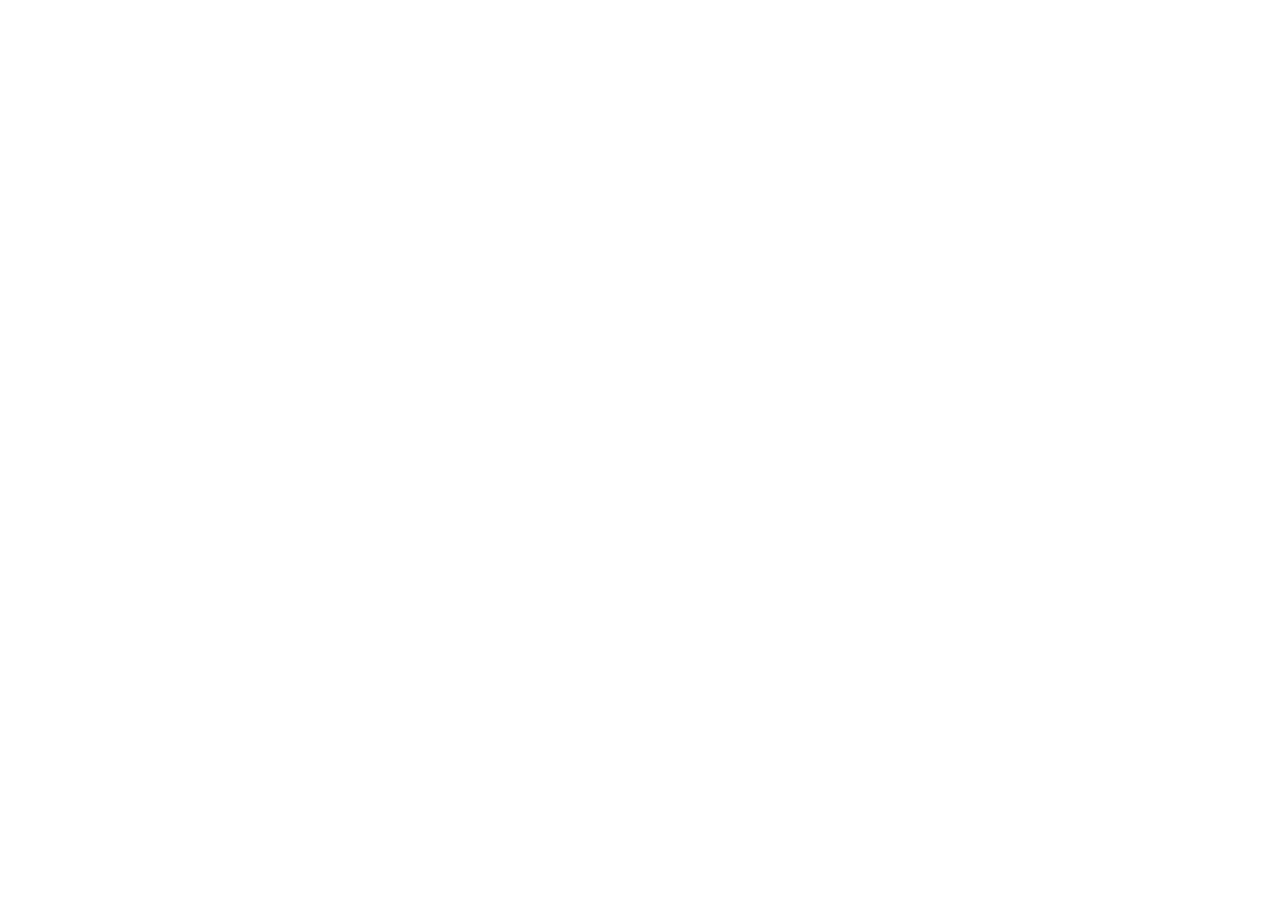
==== src/main/resources/templates/home/index.html @ 2d5dc172 "Add user authentication and authorization" ====
<!DOCTYPE html>
<html lang="en" xmlns:th="http://www.thymeleaf.org">
    <head th:insert="~{layouts/root :: head (~{::title/text()})}">
        <title>Home</title>
    </head>
    <body th:replace="~{layouts/root :: body (_)}">
    </body>
</html>
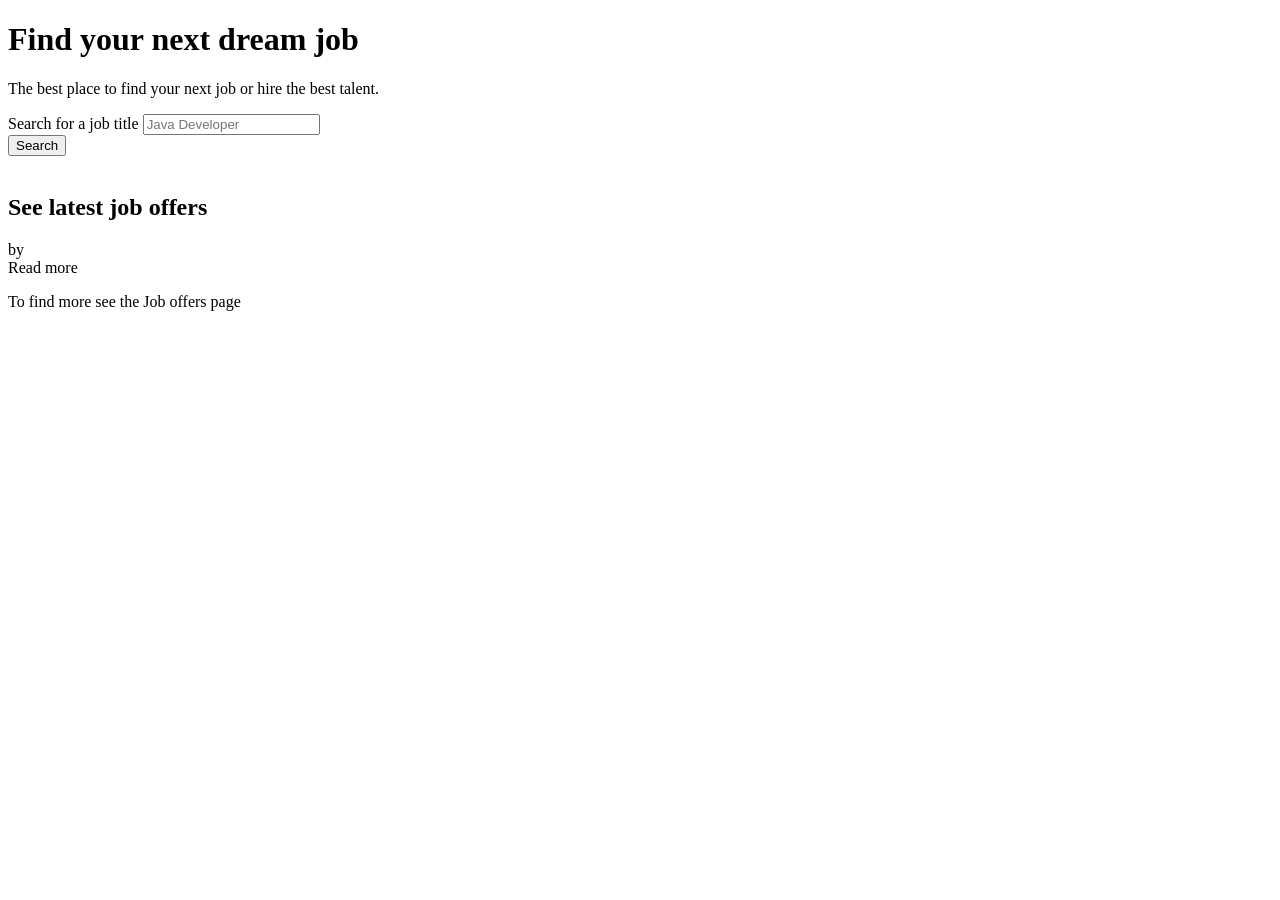
==== commit 09d630d8: "Add home page" ====
--- a/src/main/resources/templates/home/index.html
+++ b/src/main/resources/templates/home/index.html
@@ -1,8 +1,140 @@
 <!DOCTYPE html>
 <html lang="en" xmlns:th="http://www.thymeleaf.org">
-    <head th:insert="~{layouts/root :: head (~{::title/text()})}">
-        <title>Home</title>
-    </head>
-    <body th:replace="~{layouts/root :: body (_)}">
-    </body>
+  <head th:replace="~{layouts/root :: head (title=~{::title/text()})}">
+    <title>Home</title>
+  </head>
+  <body th:replace="~{layouts/root :: body (content=~{::#main-content}, scripts=~{::script})}">
+    <div id="main-content" class="flex flex-col gap-12 container">
+      <div class="flex justify-between gap-12 items-center max-h-150">
+        <div class="flex flex-col gap-12">
+          <div class="flex flex-col gap-4">
+            <h1>Find your next <span id="text-container" class="font-bold" style="font-size: inherit; line-height: inherit">dream job</span></h1>
+
+            <p class="subtitle">
+              The best place to find your next job or hire the best talent.
+            </p>
+          </div>
+
+          <form
+            method="get"
+            class="flex items-end gap-4"
+            th:action="@{/job-listings}"
+          >
+            <div class="input-container">
+              <label for="job-search-input" class="label">Search for a job title</label>
+              <input type="search" id="job-search-input" name="search" class="input" placeholder="Java Developer" />
+            </div>
+
+            <button type="submit" class="button">Search</button>
+          </form>
+        </div>
+
+        <div class="min-h-0 self-stretch">
+          <img src="/media/hero.svg" alt="" class="w-full h-full" />
+        </div>
+      </div>
+
+      <section class="flex flex-col gap-4" th:unless="${latestJobListings.isEmpty()}">
+        <h2>See latest job offers</h2>
+
+        <div class="flex flex-col gap-12">
+          <div class="flex flex-col gap-4">
+            <div class="flex flex-col gap-4 card" th:each="jobListing : ${latestJobListings}">
+              <div class="flex justify-between">
+                <div class="text-lg">
+                  <th:block th:text="${jobListing.getTitle()}"></th:block>
+                  by
+                  <th:block th:text="${jobListing.getOrganizationName()}"></th:block>
+                </div>
+                <div class="pill is-primary-50 is-lg">
+                  <i class="bi bi-geo-alt-fill"></i>
+
+                  <th:block th:text="${!jobListing.getLocation().isBlank()} ? ${jobListing.getLocation()} : 'Remote'"></th:block>
+                </div>
+              </div>
+
+              <div class="flex-1" th:text="${#strings.abbreviate(jobListing.getDescription(), 250)}"></div>
+
+              <div class="flex items-end gap-4">
+                <div class="flex-1 flex flex-wrap gap-2">
+                <span class="pill" th:each="tag : ${jobListing.getSortedTags()}">
+                  <th:block th:text="${tag}"></th:block>
+                </span>
+                </div>
+
+                <a
+                  class="button has-icon is-sm"
+                  th:href="@{/job-listings/{id}(id=${jobListing.getId()})}"
+                >
+                  Read more
+                  <i class="bi bi-arrow-right"></i>
+                </a>
+              </div>
+            </div>
+          </div>
+
+          <p class="text-center">To find more see the <a class="link">Job offers page</a></p>
+        </div>
+      </section>
+    </div>
+
+    <script>
+      const CLEAR_ANIMATION_SPEED_MS = 50;
+      const WRITE_ANIMATION_SPEED_MS = 25;
+      const ANIMATION_PAUSE_MS = 5000;
+
+      const textContainer = document.getElementById('text-container');
+      let index = 0;
+
+      const tokens = ['dream job', 'opportunity', 'adventure', 'passion'];
+
+      async function sleep(ms) {
+        return new Promise((resolve) => {
+          let currentTimestamp;
+
+          requestAnimationFrame(function loop (timestamp) {
+            if (!currentTimestamp) {
+              currentTimestamp = timestamp;
+            }
+
+            if (timestamp - currentTimestamp >= ms) {
+              return resolve();
+            }
+
+            requestAnimationFrame(loop);
+          });
+        });
+      }
+
+      async function clearText() {
+        const currentText = tokens[index];
+
+        for (let i = currentText.length; i >= 0; i--) {
+          textContainer.textContent = currentText.slice(0, i);
+          await sleep(CLEAR_ANIMATION_SPEED_MS);
+        }
+      }
+
+      async function writeText() {
+        const currentText = tokens[index];
+
+        for (let i = 0; i <= currentText.length; i++) {
+          textContainer.textContent = currentText.slice(0, i);
+          await sleep(WRITE_ANIMATION_SPEED_MS);
+        }
+      }
+
+      requestAnimationFrame(async function loop() {
+        await sleep(ANIMATION_PAUSE_MS);
+
+        await clearText();
+
+        index = (index + 1) % tokens.length;
+
+        await writeText();
+
+        requestAnimationFrame(loop);
+      });
+    </script>
+  </body>
 </html>
